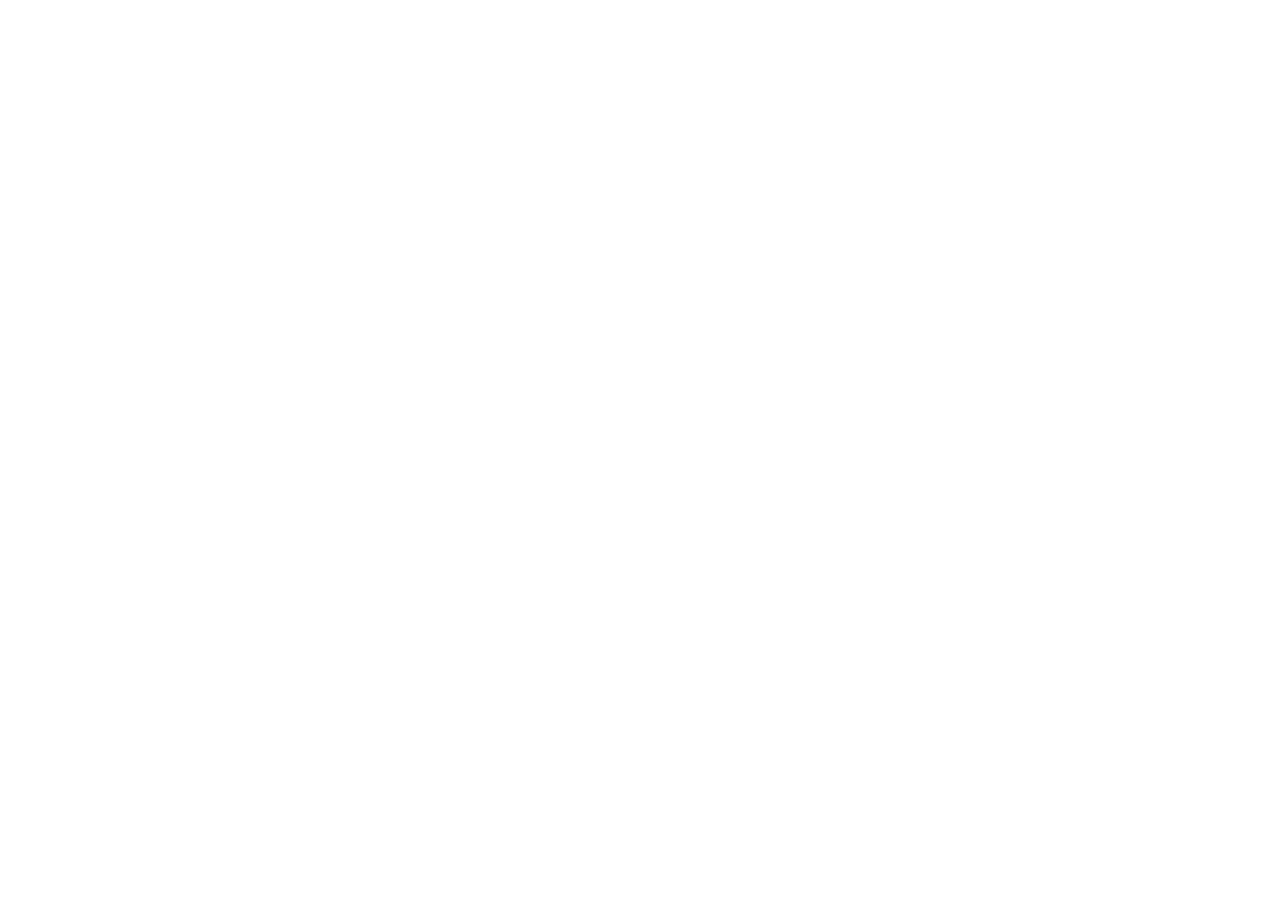
==== index.html @ 71d8fca8 "Create index.html" ====
<head>
    <!--- this is an examples --->
    <!--- the script was copied from https://github.com/vasturiano/3d-force-graph/blob/master/example/large-graph/index.html --->
    <!--- the main differnce was to change the link "//unpkg.com/3d-force-graph" to "https://unpkg.com/3d-force-graph --->
  <style>
    body {
      margin: 0;
    }
  </style>

  <script src="https://unpkg.com/3d-force-graph"></script>
  <!--  <script src="../../dist/3d-force-graph.js"></script>-->
</head>

<body>

  <div id="3d-graph"></div>

  <script>
    const elem = document.getElementById('3d-graph');

    const Graph = ForceGraph3D()(elem)
      .jsonUrl('sample.json')
      .linkColor(`#888888`)
      .nodeAutoColorBy('branch')
      .nodeLabel(node => `${node.job}: ${node.skills}`);
  </script>
</body>
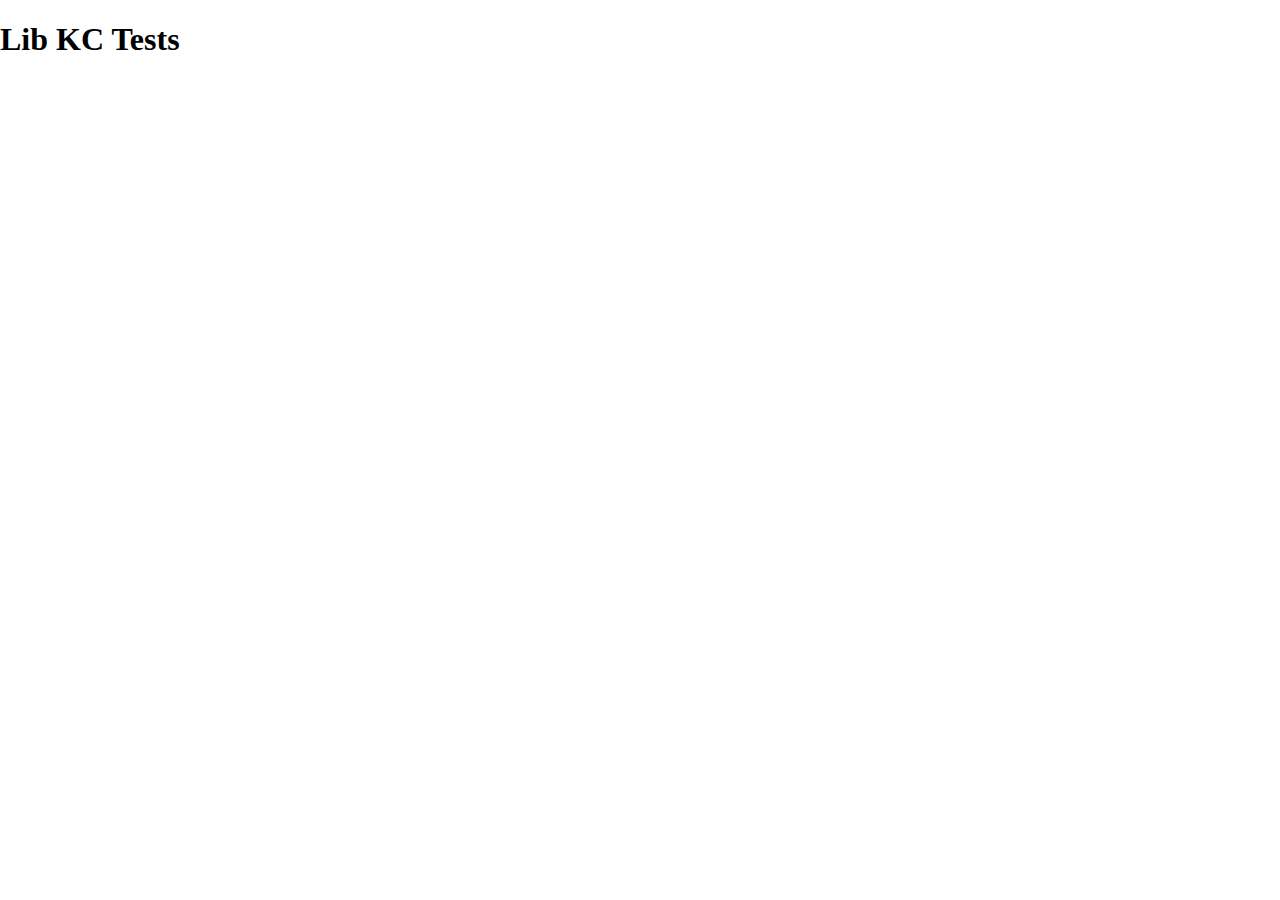
==== commit d1b3f7aa: "Update index.html" ====
--- a/index.html
+++ b/index.html
@@ -1,19 +1,23 @@
+<!DOCTYPE html>
+<html lang="en">
+<meta charset="utf-8" />
+<title>Inferring relatedness among labour skills in data from 1 million Swedish job postings</title>
 <head>
     <!--- this is an examples --->
     <!--- the script was copied from https://github.com/vasturiano/3d-force-graph/blob/master/example/large-graph/index.html --->
-    <!--- the main differnce was to change the link "//unpkg.com/3d-force-graph" to "https://unpkg.com/3d-force-graph --->
+   
   <style>
     body {
       margin: 0;
     }
   </style>
 
-  <script src="https://unpkg.com/3d-force-graph"></script>
+  <script src="//unpkg.com/3d-force-graph"></script>
   <!--  <script src="../../dist/3d-force-graph.js"></script>-->
 </head>
 
 <body>
-
+<h1>Lib KC Tests</h1>
   <div id="3d-graph"></div>
 
   <script>
@@ -23,6 +27,10 @@
       .jsonUrl('sample.json')
       .linkColor(`#888888`)
       .nodeAutoColorBy('branch')
+      .backgroundColor("#1e293d")
       .nodeLabel(node => `${node.job}: ${node.skills}`);
   </script>
 </body>
+    
+
+</html>
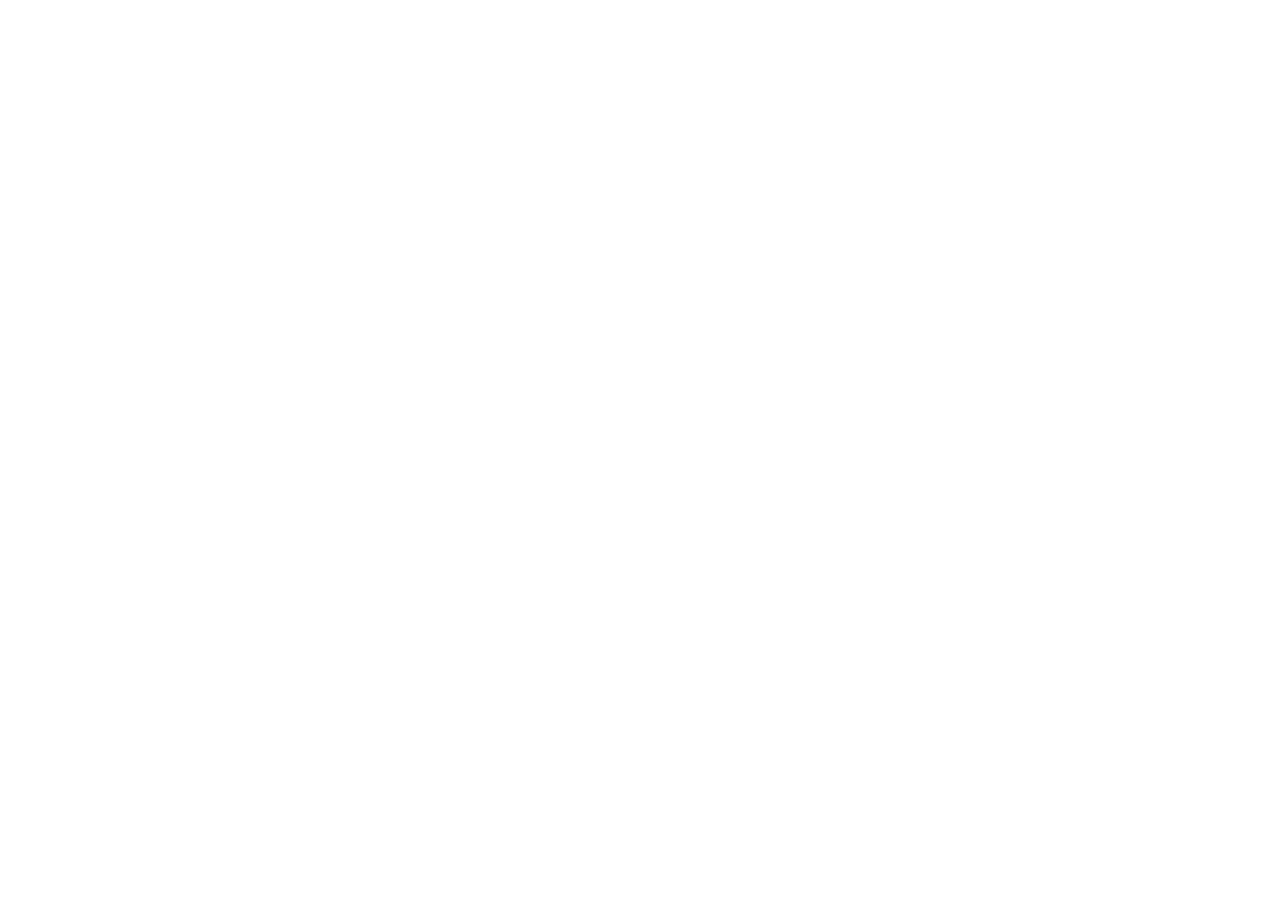
==== commit aa393c8d: "Update index.html" ====
--- a/index.html
+++ b/index.html
@@ -1,7 +1,6 @@
 <!DOCTYPE html>
 <html lang="en">
 <meta charset="utf-8" />
-<title>Inferring relatedness among labour skills in data from 1 million Swedish job postings</title>
 <head>
     <!--- this is an examples --->
     <!--- the script was copied from https://github.com/vasturiano/3d-force-graph/blob/master/example/large-graph/index.html --->
@@ -17,7 +16,7 @@
 </head>
 
 <body>
-<h1>Lib KC Tests</h1>
+
   <div id="3d-graph"></div>
 
   <script>
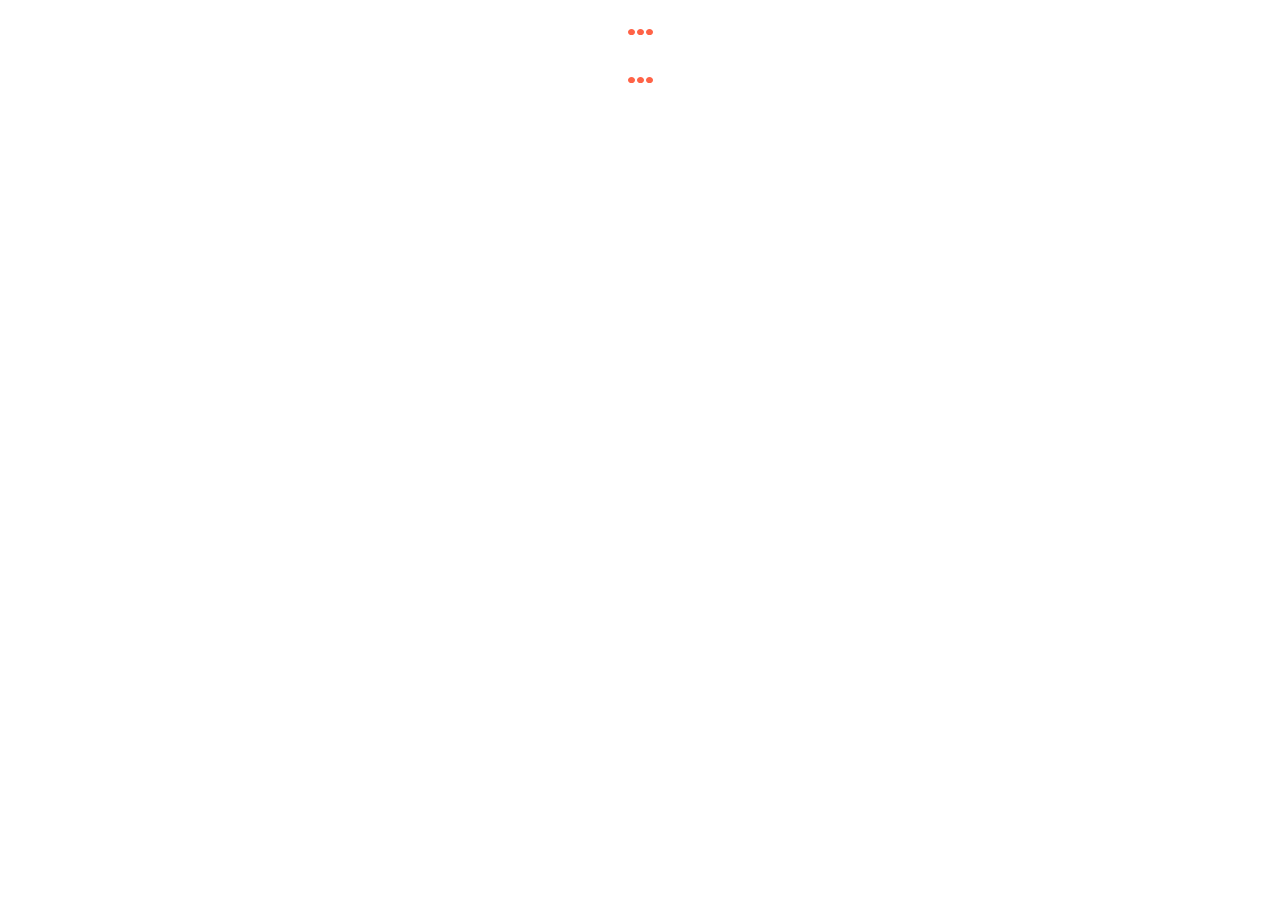
==== commit ec7c5a9c: "Rename alt-index.html to index.html" ====
--- a/index.html
+++ b/index.html
@@ -1,13 +1,12 @@
-<!DOCTYPE html>
-<html lang="en">
-<meta charset="utf-8" />
 <head>
-    <!--- this is an examples --->
-    <!--- the script was copied from https://github.com/vasturiano/3d-force-graph/blob/master/example/large-graph/index.html --->
-   
+  <link rel="preconnect" href="https://fonts.googleapis.com">
+  <link rel="preconnect" href="https://fonts.gstatic.com" crossorigin>
+  <link href="https://fonts.googleapis.com/css2?family=Poppins:wght@200&family=Roboto&display=swap" rel="stylesheet">
   <style>
-    body {
+    * {
       margin: 0;
+      padding: 0;
+      box-sizing: border-box;
     }
   </style>
 
@@ -16,8 +15,41 @@
 </head>
 
 <body>
+  <div id="wrapper">
+    <div id="3d-graph"></div>
+    <div id="header">
+      <h1>...</h1>
+      <h2>...</h2>
+    </div>
+  </div>
 
-  <div id="3d-graph"></div>
+  <style>
+    #wrapper {
+      width: 100vw;
+      height: 100vh;
+    }
+
+    #wrapper h1,
+    #wrapper h2 {
+      font-family: 'Poppins', sans-serif;
+      font-size: 2em;
+      color: tomato;
+    }
+
+    #header {
+      position: absolute;
+      top: 0;
+      left: 0;
+      height: fit-content;
+      width: 100%;
+      display: flex;
+      justify-content: center;
+      align-items: center;
+      flex-direction: column;
+      backdrop-filter: blur(3px);
+      -webkit-backdrop-filter: blur(3px);
+    }
+  </style>
 
   <script>
     const elem = document.getElementById('3d-graph');
@@ -26,10 +58,6 @@
       .jsonUrl('sample.json')
       .linkColor(`#888888`)
       .nodeAutoColorBy('branch')
-      .backgroundColor("#1e293d")
       .nodeLabel(node => `${node.job}: ${node.skills}`);
   </script>
 </body>
-    
-
-</html>
